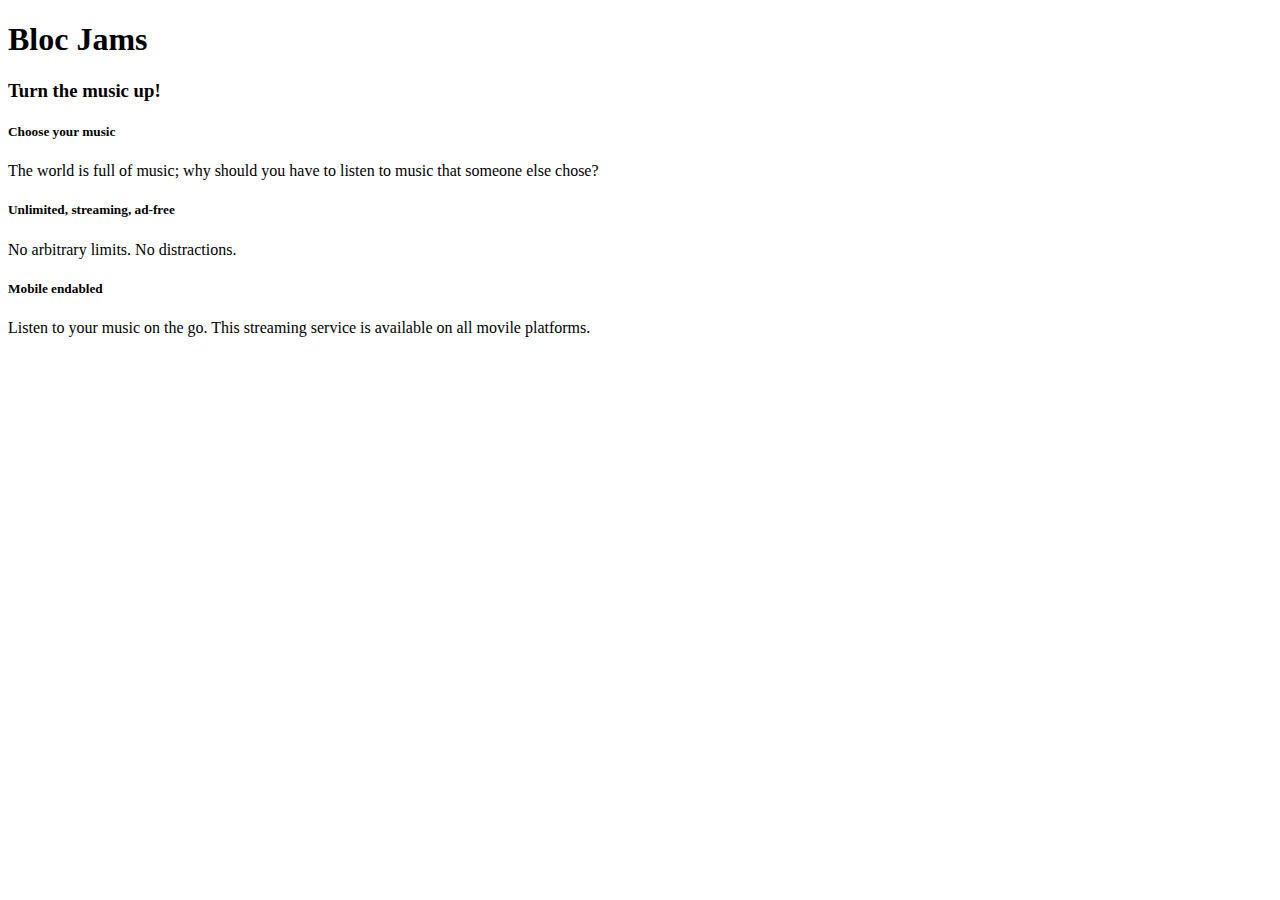
==== index.html @ b1bc173a "Checkpoint 23 interfaces; completed" ====
<!DOCTYPE html>
<html>
  <head>
    <title>Bloc-Jams</title>
  </head>
  <body>
    <nav>
    </nav>
    <section>
      <h1>Bloc Jams</h1>
      <h3>Turn the music up!</h3>
    </div>
    <div>
      <div>
        <h5>Choose your music</h5>
        <p>The world is full of music; why should you have to listen to music that someone else chose?</p>
      </div>
      <div>
        <h5> Unlimited, streaming, ad-free</h5>
        <p>No arbitrary limits. No distractions.</p>
      </div>
      <div>
        <h5>Mobile endabled</h5>
        <p>Listen to your music on the go. This streaming service is available on all movile platforms.<p/>
      </div>
    </section>
  </body>
</html>
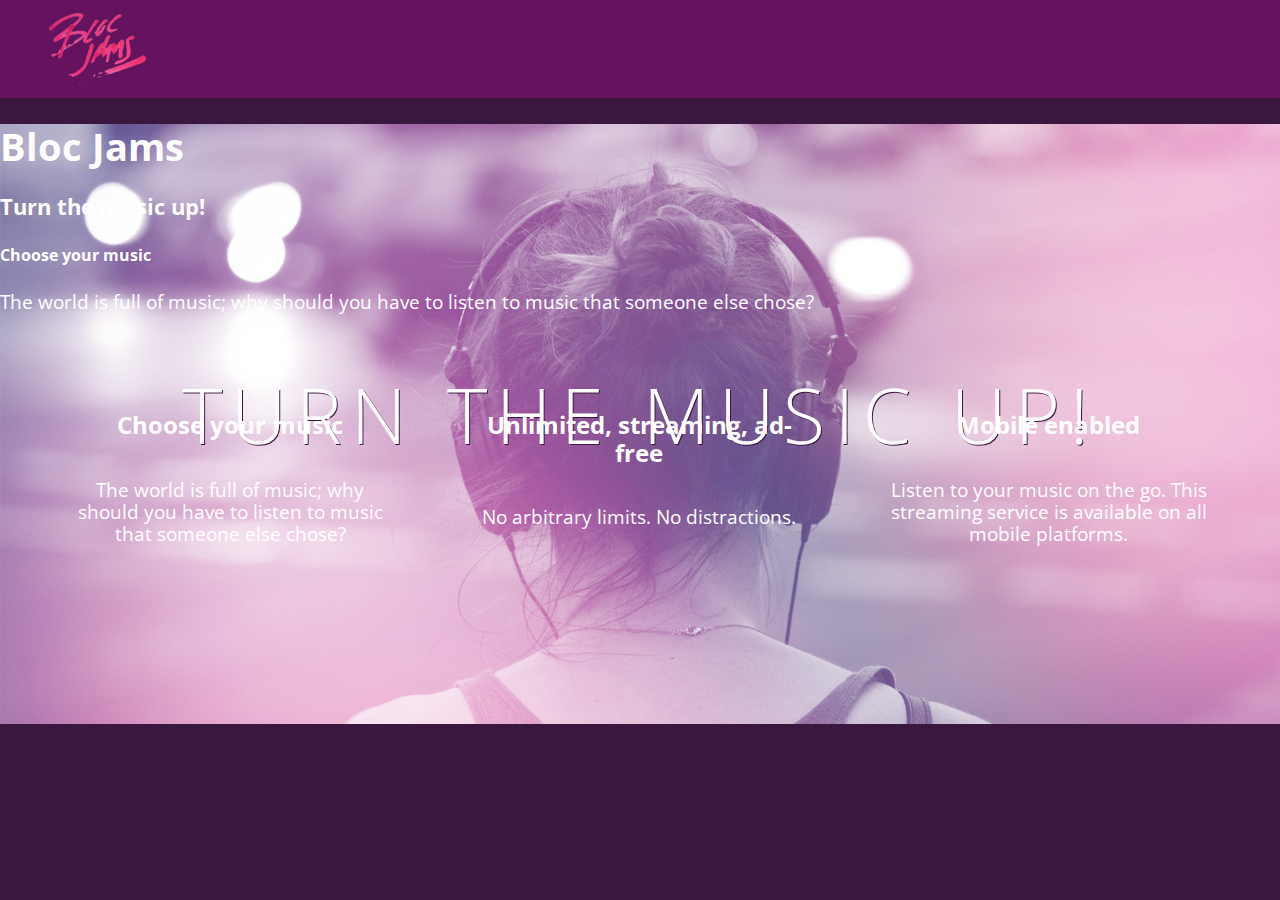
==== commit 81369983: "responsiveness" ====
--- a/index.html
+++ b/index.html
@@ -1,27 +1,45 @@
 <!DOCTYPE html>
 <html>
-  <head>
-    <title>Bloc-Jams</title>
-  </head>
+<head>
+    <title>Bloc Jams</title>
+    <meta name="viewport" content="width=device-width, initial-scale=1">
+    <link rel="stylesheet" type="text/css" href="http://fonts.googleapis.com/css?family=Open+Sans:400,800,600,700,300">
+    <link rel="stylesheet" type="text/css" href="http://code.ionicframework.com/ionicons/2.0.1/css/ionicons.min.css">
+    <link rel="stylesheet" type="text/css" href="styles/normalize.css">
+    <link rel="stylesheet" type="text/css" href="styles/main.css">
+    <link rel="stylesheet" type="text/css" href="styles/landing.css">
+</head>
   <body>
+  <body class="landing">
     <nav>
+    <nav class="navbar">
+      <img src="assets/images/bloc_jams_logo.png" alt="bloc jams logo" class="logo">
     </nav>
     <section>
+    <section class="hero-content">
       <h1>Bloc Jams</h1>
       <h3>Turn the music up!</h3>
+      <h1 class="hero-title">Turn the music up!</h1>
     </div>
     <div>
       <div>
         <h5>Choose your music</h5>
         <p>The world is full of music; why should you have to listen to music that someone else chose?</p>
+        <section class="selling-points container"> <!-- selling points -->
+                 <div class="point column third">
+                     <span class="ion-music-note"></span>
+                     <h5 class="point-title">Choose your music</h5>
+                     <p class="point-description">The world is full of music; why should you have to listen to music that someone else chose?</p>
       </div>
-      <div>
-        <h5> Unlimited, streaming, ad-free</h5>
-        <p>No arbitrary limits. No distractions.</p>
-      </div>
-      <div>
-        <h5>Mobile endabled</h5>
-        <p>Listen to your music on the go. This streaming service is available on all movile platforms.<p/>
+      <div class="point column third">
+                 <span class="ion-radio-waves"></span>
+                 <h5 class="point-title">Unlimited, streaming, ad-free</h5>
+                 <p class="point-description">No arbitrary limits. No distractions.</p>
+             </div>
+      <div class="point column third">
+                <span class="ion-iphone"></span>
+                <h5 class="point-title">Mobile enabled</h5>
+                <p class="point-description">Listen to your music on the go. This streaming service is available on all mobile platforms.</p>
       </div>
     </section>
   </body>
--- a/styles/main.css
+++ b/styles/main.css
@@ -0,0 +1,58 @@
+*, *::before, *::after {
+  -moz-box-sizing: border-box;
+  -webkit-box-sizing: border-box;
+  box-sizing: border-box;
+}
+
+html {
+    height: 100%; /* makes sure our HTML takes up 100% of the browser window */
+    font-size: 100%;
+}
+
+body {
+    font-family: 'Open Sans'; /* sets our font to the "Open Sans" typeface */
+    color: white;             /* sets the text color to white */
+    min-height: 100%;         /* says the height of the body must be, at minimum, 100% of the window */
+}
+
+body.landing {
+    background-color: rgb(58,23,63); /* sets the background color to an RGB value (see below) */
+}
+
+.navbar {
+    padding: 0.5rem;
+    background-color: rgb(101,18,95);
+}
+
+.navbar .logo {
+    position: relative; /* positioning will be explained in a resource */
+    left: 2rem;
+}
+
+/* Medium and small screens (640px) */
+@media (min-width: 640px) {
+  html {font-size: 112%;}
+
+  .column {
+    float: left;
+    padding-left: 1rem;
+    padding-right: 1rem;
+  }
+
+     .column.full { width: 100%; }
+     .column.two-thirds { width: 66.7%; }
+     .column.half { width: 50%; }
+     .column.third { width: 33.3%; }
+     .column.fourth { width: 25%; }
+     .column.flow-opposite { float: right; } 
+}
+
+/* Large screens (1024px) */
+@media (min-width: 1024px) {
+  html {font-size: 120%;}
+}
+
+.container {
+  margin: 0 auto;
+  max-width: 64rem;
+}
--- a/styles/landing.css
+++ b/styles/landing.css
@@ -0,0 +1,48 @@
+body.landing {
+    background-color: rgb(58,23,63);
+}
+
+.hero-content {
+    position: relative;
+    min-height: 600px;
+    background-image: url(../assets/images/bloc_jams_bg.jpg);
+    background-repeat: no-repeat;
+    background-position: center center;
+    background-size: cover;
+}
+
+.hero-content .hero-title {
+    position: absolute;
+    top: 40%;
+    -webkit-transform: translateY(-50%);
+    -moz-transform: translateY(-50%);
+    transform: translateY(-50%);
+    width: 100%;
+    text-align: center;
+    font-size: 4rem;
+    font-weight: 300;
+    text-transform: uppercase;
+    letter-spacing: 0.5rem;
+    text-shadow: 1px 1px 0px rgb(58,23,63);
+}
+
+.selling-points {
+    position: relative;
+}
+
+.point {
+    position: relative;
+    padding: 2rem;
+    text-align: center;
+}
+
+.point  .point-title {
+    font-size: 1.25rem;
+}
+
+.ion-music-note,
+.ion-radio-waves,
+.ion-iphone {
+    color: rgb(233,50,117);
+    font-size: 5rem;
+}
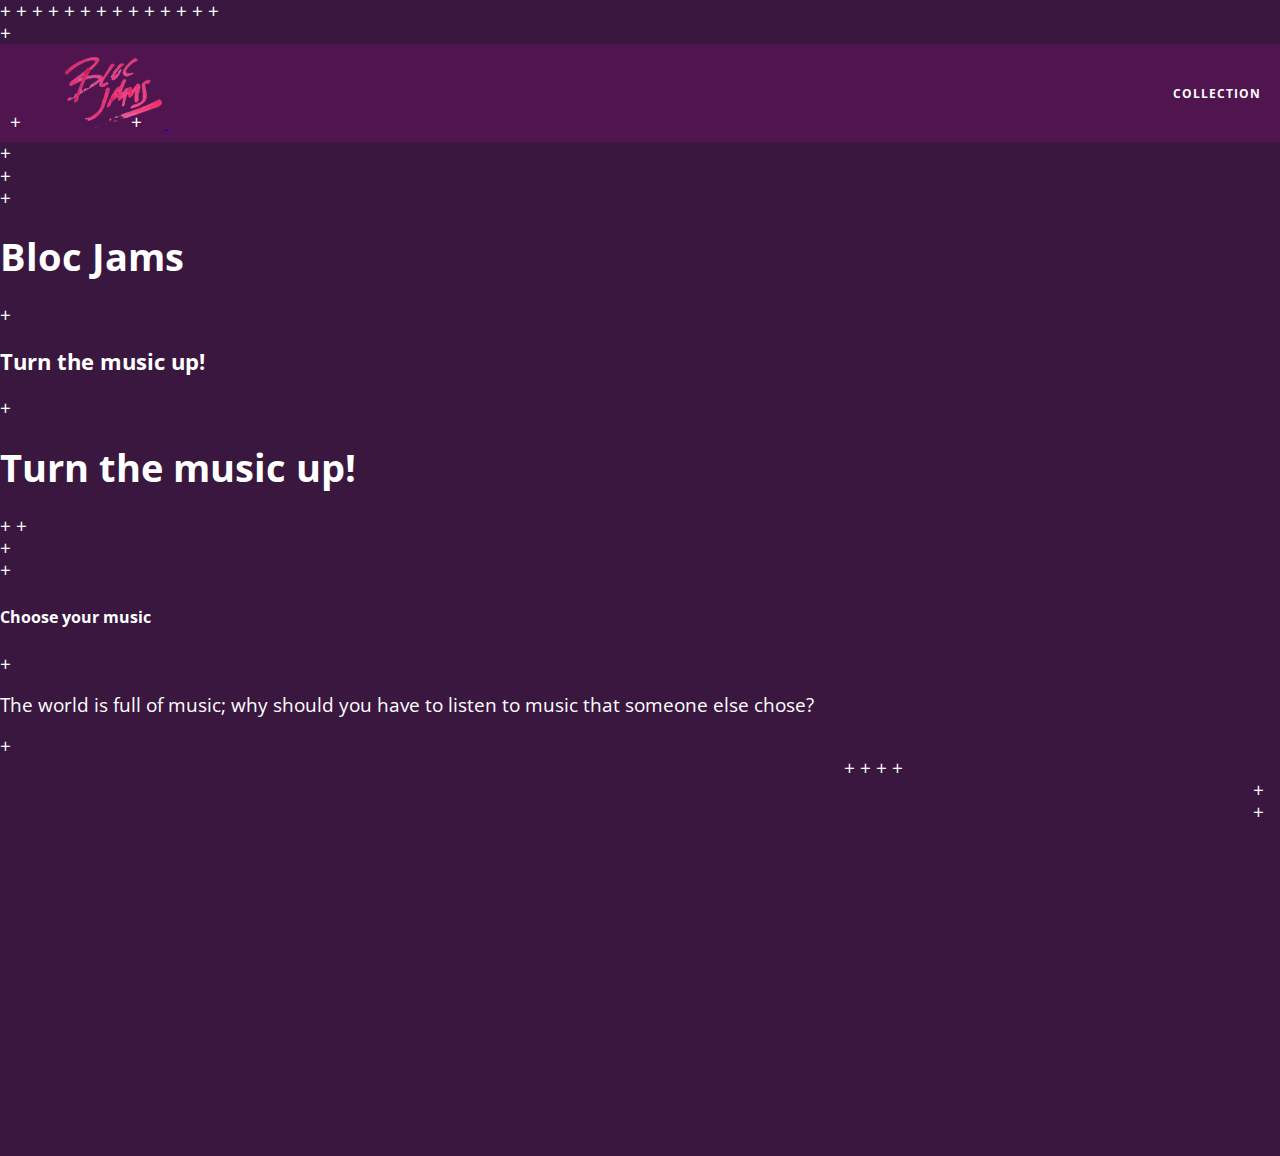
==== commit 49e1b3e3: "dom22" ====
--- a/index.html
+++ b/index.html
@@ -1,46 +1,52 @@
-<!DOCTYPE html>
-<html>
-<head>
-    <title>Bloc Jams</title>
-    <meta name="viewport" content="width=device-width, initial-scale=1">
-    <link rel="stylesheet" type="text/css" href="http://fonts.googleapis.com/css?family=Open+Sans:400,800,600,700,300">
-    <link rel="stylesheet" type="text/css" href="http://code.ionicframework.com/ionicons/2.0.1/css/ionicons.min.css">
-    <link rel="stylesheet" type="text/css" href="styles/normalize.css">
-    <link rel="stylesheet" type="text/css" href="styles/main.css">
-    <link rel="stylesheet" type="text/css" href="styles/landing.css">
-</head>
-  <body>
-  <body class="landing">
-    <nav>
-    <nav class="navbar">
-      <img src="assets/images/bloc_jams_logo.png" alt="bloc jams logo" class="logo">
-    </nav>
-    <section>
-    <section class="hero-content">
-      <h1>Bloc Jams</h1>
-      <h3>Turn the music up!</h3>
-      <h1 class="hero-title">Turn the music up!</h1>
-    </div>
-    <div>
-      <div>
-        <h5>Choose your music</h5>
-        <p>The world is full of music; why should you have to listen to music that someone else chose?</p>
-        <section class="selling-points container"> <!-- selling points -->
-                 <div class="point column third">
-                     <span class="ion-music-note"></span>
-                     <h5 class="point-title">Choose your music</h5>
-                     <p class="point-description">The world is full of music; why should you have to listen to music that someone else chose?</p>
-      </div>
-      <div class="point column third">
-                 <span class="ion-radio-waves"></span>
-                 <h5 class="point-title">Unlimited, streaming, ad-free</h5>
-                 <p class="point-description">No arbitrary limits. No distractions.</p>
-             </div>
-      <div class="point column third">
-                <span class="ion-iphone"></span>
-                <h5 class="point-title">Mobile enabled</h5>
-                <p class="point-description">Listen to your music on the go. This streaming service is available on all mobile platforms.</p>
-      </div>
-    </section>
-  </body>
-</html>
++<!DOCTYPE html>
++<html>
++<head>
++    <title>Bloc Jams</title>
++    <meta name="viewport" content="width=device-width, initial-scale=1">
++    <link rel="stylesheet" type="text/css" href="http://fonts.googleapis.com/css?family=Open+Sans:400,800,600,700,300">
++    <link rel="stylesheet" type="text/css" href="http://code.ionicframework.com/ionicons/2.0.1/css/ionicons.min.css">
++    <link rel="stylesheet" type="text/css" href="styles/normalize.css">
++    <link rel="stylesheet" type="text/css" href="styles/main.css">
++    <link rel="stylesheet" type="text/css" href="styles/landing.css">
++</head>
++  <body>
++  <body class="landing">
++    <nav>
++    <nav class="navbar">
++          <a href="index.html" class="logo">
+             <img src="assets/images/bloc_jams_logo.png" alt="bloc jams logo">
+         </a>
+         <div class="links-container">
+             <a href="collection.html" class="navbar-link">collection</a>
+         </div>
++    </nav>
++    <section>
++    <section class="hero-content">
++      <h1>Bloc Jams</h1>
++      <h3>Turn the music up!</h3>
++      <h1 class="hero-title">Turn the music up!</h1>
++    </div>
++    <div>
++      <div>
++        <h5>Choose your music</h5>
++        <p>The world is full of music; why should you have to listen to music that someone else chose?</p>
++        <section class="selling-points container" "clearfix">
++                 <div class="point column third">
++                     <span class="ion-music-note"></span>
++                     <h5 class="point-title">Choose your music</h5>
++                     <p class="point-description">The world is full of music; why should you have to listen to music that someone else chose?</p>
++      </div>
++      <div class="point column third">
++                 <span class="ion-radio-waves"></span>
++                 <h5 class="point-title">Unlimited, streaming, ad-free</h5>
++                 <p class="point-description">No arbitrary limits. No distractions.</p>
++             </div>
++      <div class="point column third">
++                <span class="ion-iphone"></span>
++                <h5 class="point-title">Mobile enabled</h5>
++                <p class="point-description">Listen to your music on the go. This streaming service is available on all mobile platforms.</p>
++      </div>
++    </section>
+    <script src="scripts/landing.js"></script>
++  </body>
++</html>
--- a/styles/main.css
+++ b/styles/main.css
@@ -20,16 +20,57 @@
 }
 
 .navbar {
+    position: relative;
     padding: 0.5rem;
-    background-color: rgb(101,18,95);
+    background-color: rgba(101,18,95,0.5);
+    z-index: 1;
 }
 
 .navbar .logo {
     position: relative; /* positioning will be explained in a resource */
     left: 2rem;
+    cursor: pointer;
 }
 
-/* Medium and small screens (640px) */
+.navbar .links-container {
+     display: table;
+     position: absolute;
+     top: 0;
+     right: 0;
+     height: 100px;
+     color: white;
+     /* #3 */
+     text-decoration: none;
+ }
+
+ .links-container .navbar-link {
+     display: table-cell;
+     position: relative;
+     height: 100%;
+     padding-left: 1rem;
+     padding-right: 1rem;
+     /* #4 */
+     vertical-align: middle;
+     color: white;
+     font-size: 0.625rem;
+     letter-spacing: 0.05rem;
+     font-weight: 700;
+     text-transform: uppercase;
+     /* #3 */
+     text-decoration: none;
+     cursor: pointer;
+ }
+
+   /* #5 */
+ .links-container .navbar-link:hover {
+     color: rgb(233,50,117);
+ }
+
+ .links-container .navbar-link:active {
+   background-color: white;
+
+ }
+
 @media (min-width: 640px) {
   html {font-size: 112%;}
 
@@ -44,7 +85,7 @@
      .column.half { width: 50%; }
      .column.third { width: 33.3%; }
      .column.fourth { width: 25%; }
-     .column.flow-opposite { float: right; } 
+     .column.flow-opposite { float: right; }
 }
 
 /* Large screens (1024px) */
@@ -56,3 +97,17 @@
   margin: 0 auto;
   max-width: 64rem;
 }
+
+.container.narrow {
+    max-width: 56rem;
+}
+
+.clearfix::before,
+.clearfix::after {
+   content: " ";
+   display: table;
+}
+
+.clearfix::after {
+   clear: both;
+}
--- a/styles/landing.css
+++ b/styles/landing.css
@@ -1,48 +1,15 @@
-body.landing {
-    background-color: rgb(58,23,63);
-}
-
-.hero-content {
-    position: relative;
-    min-height: 600px;
-    background-image: url(../assets/images/bloc_jams_bg.jpg);
-    background-repeat: no-repeat;
-    background-position: center center;
-    background-size: cover;
-}
-
-.hero-content .hero-title {
-    position: absolute;
-    top: 40%;
-    -webkit-transform: translateY(-50%);
-    -moz-transform: translateY(-50%);
-    transform: translateY(-50%);
-    width: 100%;
-    text-align: center;
-    font-size: 4rem;
-    font-weight: 300;
-    text-transform: uppercase;
-    letter-spacing: 0.5rem;
-    text-shadow: 1px 1px 0px rgb(58,23,63);
-}
-
-.selling-points {
-    position: relative;
-}
-
 .point {
     position: relative;
     padding: 2rem;
     text-align: center;
+    opacity: 0;
+    -webkit-transform: scaleX(0.9) translateY(3rem);
+    -moz-transform: scaleX(0.9) translateY(3rem);
+    transform: scaleX(0.9) translateY(3rem);
+    -webkit-transition: all 0.25s ease-in-out;
+    -moz-transition: all 0.25s ease-in-out;
+    transition: all 0.25s ease-in-out;
+    -webkit-transition-delay: 0.2s;
+    -moz-transition-delay: 0.2s;
+    transition-delay: 0.2s;
 }
-
-.point  .point-title {
-    font-size: 1.25rem;
-}
-
-.ion-music-note,
-.ion-radio-waves,
-.ion-iphone {
-    color: rgb(233,50,117);
-    font-size: 5rem;
-}
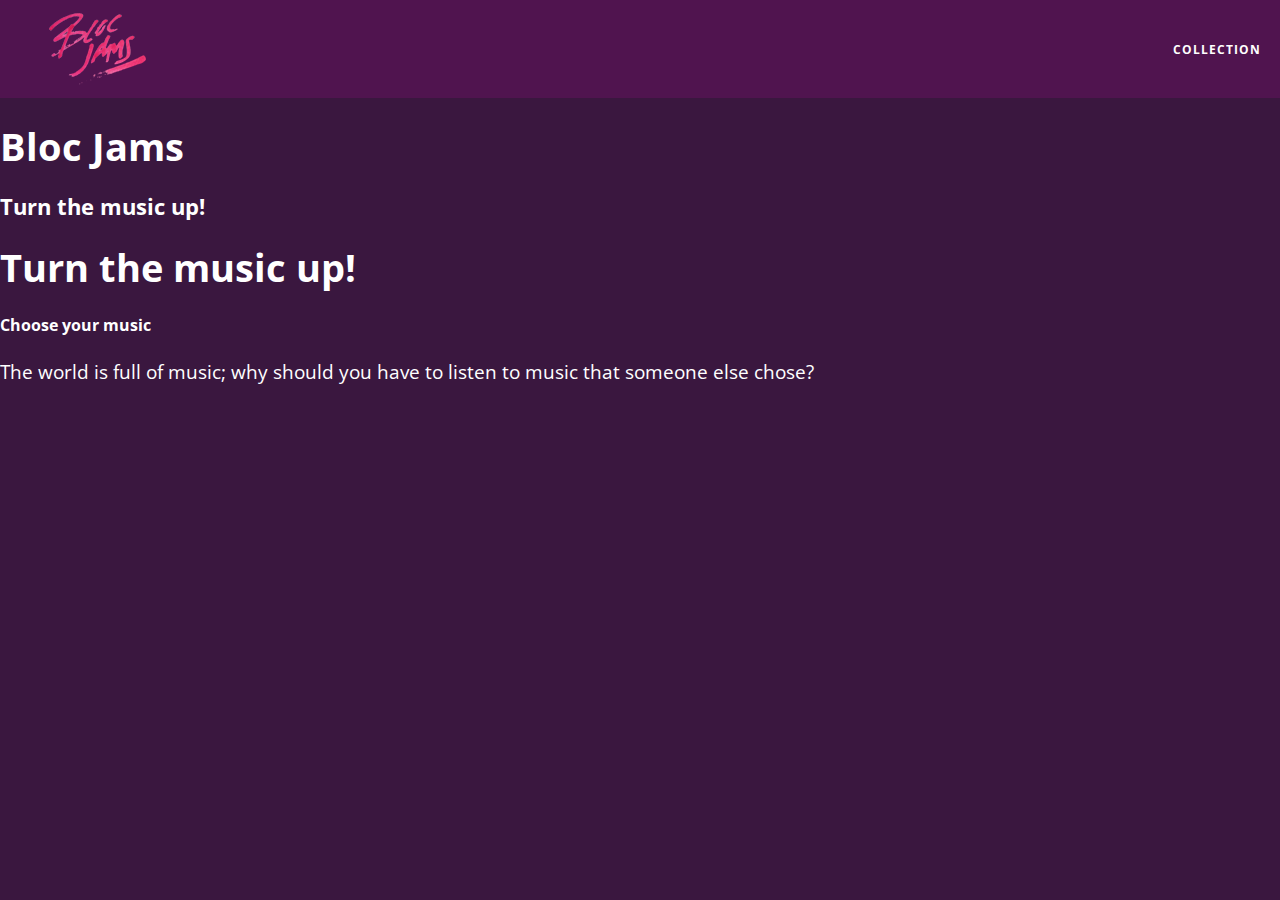
==== commit e5373f53: "dom26" ====
--- a/index.html
+++ b/index.html
@@ -1,52 +1,53 @@
-+<!DOCTYPE html>
-+<html>
-+<head>
-+    <title>Bloc Jams</title>
-+    <meta name="viewport" content="width=device-width, initial-scale=1">
-+    <link rel="stylesheet" type="text/css" href="http://fonts.googleapis.com/css?family=Open+Sans:400,800,600,700,300">
-+    <link rel="stylesheet" type="text/css" href="http://code.ionicframework.com/ionicons/2.0.1/css/ionicons.min.css">
-+    <link rel="stylesheet" type="text/css" href="styles/normalize.css">
-+    <link rel="stylesheet" type="text/css" href="styles/main.css">
-+    <link rel="stylesheet" type="text/css" href="styles/landing.css">
-+</head>
-+  <body>
-+  <body class="landing">
-+    <nav>
-+    <nav class="navbar">
-+          <a href="index.html" class="logo">
+<!DOCTYPE html>
+<html>
+<head>
+    <title>Bloc Jams</title>
+    <meta name="viewport" content="width=device-width, initial-scale=1">
+    <link rel="stylesheet" type="text/css" href="http://fonts.googleapis.com/css?family=Open+Sans:400,800,600,700,300">
+    <link rel="stylesheet" type="text/css" href="http://code.ionicframework.com/ionicons/2.0.1/css/ionicons.min.css">
+    <link rel="stylesheet" type="text/css" href="styles/normalize.css">
+    <link rel="stylesheet" type="text/css" href="styles/main.css">
+    <link rel="stylesheet" type="text/css" href="styles/landing.css">
+</head>
+  <body>
+  <body class="landing">
+    <nav>
+    <nav class="navbar">
+          <a href="index.html" class="logo">
              <img src="assets/images/bloc_jams_logo.png" alt="bloc jams logo">
          </a>
          <div class="links-container">
              <a href="collection.html" class="navbar-link">collection</a>
          </div>
-+    </nav>
-+    <section>
-+    <section class="hero-content">
-+      <h1>Bloc Jams</h1>
-+      <h3>Turn the music up!</h3>
-+      <h1 class="hero-title">Turn the music up!</h1>
-+    </div>
-+    <div>
-+      <div>
-+        <h5>Choose your music</h5>
-+        <p>The world is full of music; why should you have to listen to music that someone else chose?</p>
-+        <section class="selling-points container" "clearfix">
-+                 <div class="point column third">
-+                     <span class="ion-music-note"></span>
-+                     <h5 class="point-title">Choose your music</h5>
-+                     <p class="point-description">The world is full of music; why should you have to listen to music that someone else chose?</p>
-+      </div>
-+      <div class="point column third">
-+                 <span class="ion-radio-waves"></span>
-+                 <h5 class="point-title">Unlimited, streaming, ad-free</h5>
-+                 <p class="point-description">No arbitrary limits. No distractions.</p>
-+             </div>
-+      <div class="point column third">
-+                <span class="ion-iphone"></span>
-+                <h5 class="point-title">Mobile enabled</h5>
-+                <p class="point-description">Listen to your music on the go. This streaming service is available on all mobile platforms.</p>
-+      </div>
-+    </section>
+    </nav>
+    <section>
+    <section class="hero-content">
+      <h1>Bloc Jams</h1>
+      <h3>Turn the music up!</h3>
+      <h1 class="hero-title">Turn the music up!</h1>
+    </div>
+    <div>
+      <div>
+        <h5>Choose your music</h5>
+        <p>The world is full of music; why should you have to listen to music that someone else chose?</p>
+        <section class="selling-points container" "clearfix">
+                 <div class="point column third">
+                     <span class="ion-music-note"></span>
+                     <h5 class="point-title">Choose your music</h5>
+                     <p class="point-description">The world is full of music; why should you have to listen to music that someone else chose?</p>
+      </div>
+      <div class="point column third">
+                 <span class="ion-radio-waves"></span>
+                 <h5 class="point-title">Unlimited, streaming, ad-free</h5>
+                 <p class="point-description">No arbitrary limits. No distractions.</p>
+             </div>
+      <div class="point column third">
+                <span class="ion-iphone"></span>
+                <h5 class="point-title">Mobile enabled</h5>
+                <p class="point-description">Listen to your music on the go. This streaming service is available on all mobile platforms.</p>
+      </div>
+    </section>
+    <script src="scripts/utilities.js"></script>
     <script src="scripts/landing.js"></script>
-+  </body>
-+</html>
+  </body>
+</html>
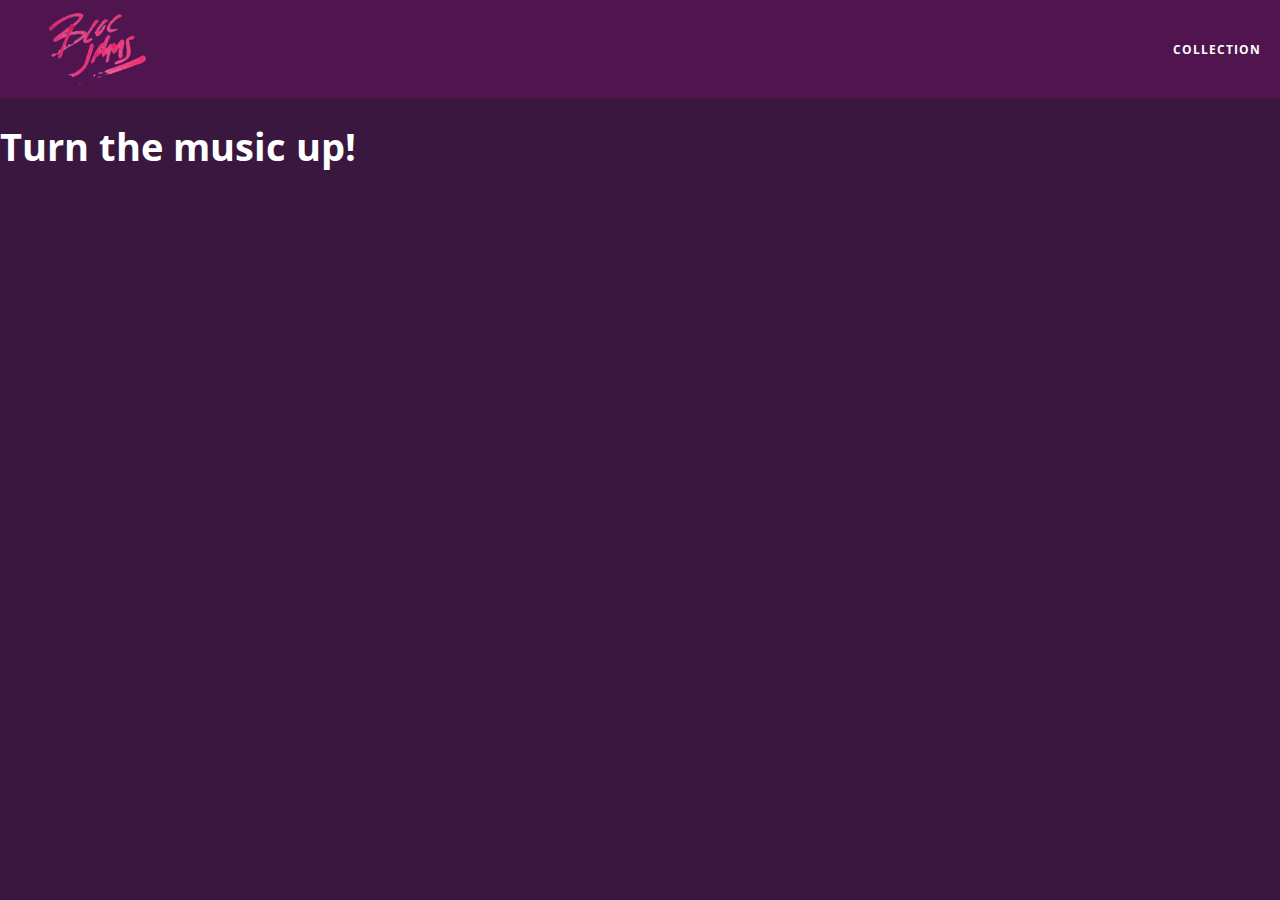
==== commit 42a019bf: "dom27" ====
--- a/index.html
+++ b/index.html
@@ -1,53 +1,46 @@
 <!DOCTYPE html>
 <html>
-<head>
-    <title>Bloc Jams</title>
-    <meta name="viewport" content="width=device-width, initial-scale=1">
-    <link rel="stylesheet" type="text/css" href="http://fonts.googleapis.com/css?family=Open+Sans:400,800,600,700,300">
-    <link rel="stylesheet" type="text/css" href="http://code.ionicframework.com/ionicons/2.0.1/css/ionicons.min.css">
-    <link rel="stylesheet" type="text/css" href="styles/normalize.css">
-    <link rel="stylesheet" type="text/css" href="styles/main.css">
-    <link rel="stylesheet" type="text/css" href="styles/landing.css">
-</head>
-  <body>
-  <body class="landing">
-    <nav>
-    <nav class="navbar">
-          <a href="index.html" class="logo">
-             <img src="assets/images/bloc_jams_logo.png" alt="bloc jams logo">
-         </a>
-         <div class="links-container">
-             <a href="collection.html" class="navbar-link">collection</a>
-         </div>
-    </nav>
-    <section>
-    <section class="hero-content">
-      <h1>Bloc Jams</h1>
-      <h3>Turn the music up!</h3>
-      <h1 class="hero-title">Turn the music up!</h1>
-    </div>
-    <div>
-      <div>
-        <h5>Choose your music</h5>
-        <p>The world is full of music; why should you have to listen to music that someone else chose?</p>
-        <section class="selling-points container" "clearfix">
-                 <div class="point column third">
-                     <span class="ion-music-note"></span>
-                     <h5 class="point-title">Choose your music</h5>
-                     <p class="point-description">The world is full of music; why should you have to listen to music that someone else chose?</p>
-      </div>
-      <div class="point column third">
-                 <span class="ion-radio-waves"></span>
-                 <h5 class="point-title">Unlimited, streaming, ad-free</h5>
-                 <p class="point-description">No arbitrary limits. No distractions.</p>
-             </div>
-      <div class="point column third">
+    <head>
+        <title>Bloc Jams</title>
+        <meta name="viewport" content="width=device-width, initial-scale=1">
+        <link rel="stylesheet" type="text/css" href="http://fonts.googleapis.com/css?family=Open+Sans:400,800,600,700,300">
+        <link rel="stylesheet" type="text/css" href="http://code.ionicframework.com/ionicons/2.0.1/css/ionicons.min.css">
+        <link rel="stylesheet" type="text/css" href="styles/normalize.css">
+        <link rel="stylesheet" type="text/css" href="styles/main.css">
+        <link rel="stylesheet" type="text/css" href="styles/landing.css">
+    </head>
+    <body class="landing">
+        <nav class="navbar">
+            <a href="index.html" class="logo">
+                <img src="assets/images/bloc_jams_logo.png" alt="bloc jams logo">
+            </a>
+            <div class="links-container">
+                <a href="collection.html" class="navbar-link">Collection</a>
+            </div>
+        </nav>
+
+        <section class="hero-content">
+            <h1 class="hero-title">Turn the music up!</h1>
+        </section>
+
+        <section class="selling-points container clearfix">
+            <div class="point column third">
+                <span class="ion-music-note"></span>
+                <h5 class="point-title">Choose your music</h5>
+                <p class="point-description">The world is full of music; why should you have to listen to music that someone else chose?</p>
+            </div>
+            <div class="point column third">
+                <span class="ion-radio-waves"></span>
+                <h5 class="point-title">Unlimited, streaming, ad-free</h5>
+                <p class="point-description">No arbitrary limits. No distractions.</p>
+            </div>
+            <div class="point column third">
                 <span class="ion-iphone"></span>
                 <h5 class="point-title">Mobile enabled</h5>
                 <p class="point-description">Listen to your music on the go. This streaming service is available on all mobile platforms.</p>
-      </div>
-    </section>
-    <script src="scripts/utilities.js"></script>
-    <script src="scripts/landing.js"></script>
-  </body>
+            </div>
+        </section>
+        <script src="https://code.jquery.com/jquery-2.1.3.min.js"></script>
+        <script src="scripts/landing.js"></script>
+    </body>
 </html>
